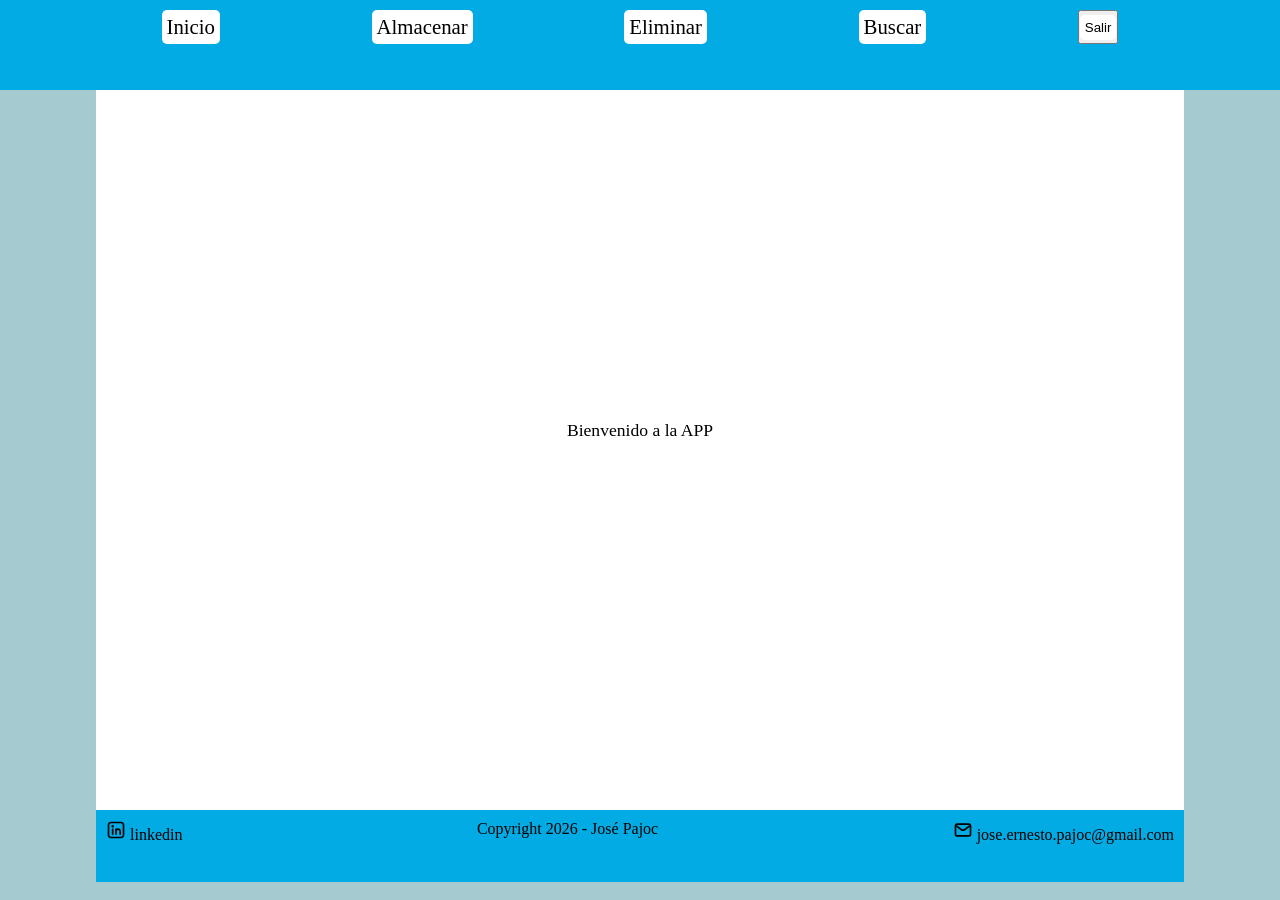
==== dashboard.html @ 30b8591b "página login y consumo de endpoint logout, uso de cookie para token del backend" ====
<!DOCTYPE html>
<html lang="es">
<head>
    <meta charset="UTF-8">
    <meta name="viewport" content="width=device-width, initial-scale=1.0">
    <title>Dashboard</title>
    <link rel="stylesheet" href="estilos/styles.css">
    <link rel="stylesheet" href="estilos/login.css">
    <script src="logica/dashboard.js" defer></script>
</head>
<body>
    <header>
        <nav>
            <ul>
                <a href="index.html"><li class="opcionMenu">Inicio</li></a>
                <a href=""><li class="opcionMenu">Almacenar</li></a>
                <a href=""><li class="opcionMenu">Eliminar</li></a>
                <a href=""><li class="opcionMenu">Buscar</li></a>
                <button class="opcionMenu"><li id="btnSalir">Salir</li></button>
            </ul>
        </nav>
    </header>
    <main>
        <p>Bienvenido a la APP</p>
        <h2 id="nombreUsuario"></h2>
        <p id="tipoUsuario"></p>
        <dialog id="modal">
            <h2 id="tituloModal"></h2>
            <p id="respuestaServidor"></p>
        </dialog>
    </main>
    <footer>
        <a href="https://www.linkedin.com/in/jose-pajoc-18-05-/" target="_blank"><img src="assets/icono-linkedin.svg" class="iconos"> linkedin</a>
        <p>Copyright 2026 - José Pajoc</p>
        <a href="mailto:jose.ernesto.pajoc@gmail.com"><img src="assets/icono-correo.svg" class="iconos"> jose.ernesto.pajoc@gmail.com</a>
    </footer>
</body>
</html>
---- estilos/styles.css ----
*{
    box-sizing: border-box;
    margin: 0;
    padding: 0;
}

body{
    background-color: #A5CACF;
    display: flex;
    flex-direction: column;
    min-height: 100vh;
}

nav{
    background-color: #02ABE3;
    font-size: 1.3rem;
    padding: 10px;
    height: 10vh;
    ul{
        display: flex;
        justify-content: space-evenly;
        flex-wrap: wrap;
        li{
            background-color: white;
            padding: 5px;
            border-radius: 5px;
            list-style: none;
            transition: all ease 0.5s;
        }
    }
}

main{
    height: 80vh;
    width: 85vw;
    background-color: white;
    margin: 0 auto;
    padding: 10px;
}

footer{
    background-color: #02ABE3;
    height: 8vh;
    width: 85vw;
    margin: 0 auto;
    padding: 10px;
    display: flex;
    justify-content: space-between;
    flex-wrap: wrap;
}

.iconos{
    width: 20px;
    height: 20px;
}

a{
    text-decoration: none;
    color: white;
}
a:link, a:visited{
   color: black; 
}
a:hover{
    color:white;
}

.opcionMenu:hover{
    background-color: black;
    color: white;
}
p{
    text-align: justify;
}

.errorTexto{
    color:red;
}
---- estilos/login.css ----
main{
    display: flex;
    flex-direction: column;
    gap: 20px;
    justify-content: center;
    align-items: center;
    font-size: 1.1rem;
}
.contenidoFormulario{
    margin: 0 auto;
    width: 50%;
    height: 50%;
    border: 1px black solid;
    border-radius: 5px;
    padding: 10px;
    display: flex;
    flex-direction: column;
    align-items: center;
    text-align: center;
    font-size: 1.1rem;
    transition: all ease 0.5s;
    button{
        width: 10vw;
    }
    button, input{
        height: 25px;
    }
}
.contenidoFormulario:hover{
    box-shadow: 5px 5px 10px black;
}

#respuestaServidor{
    font-size: 0.9rem;
}
#modal{
    position: fixed;
    top: 50%;
    left: 50%;
    transform: translate(-50%, -50%);
    padding: 15px;
}
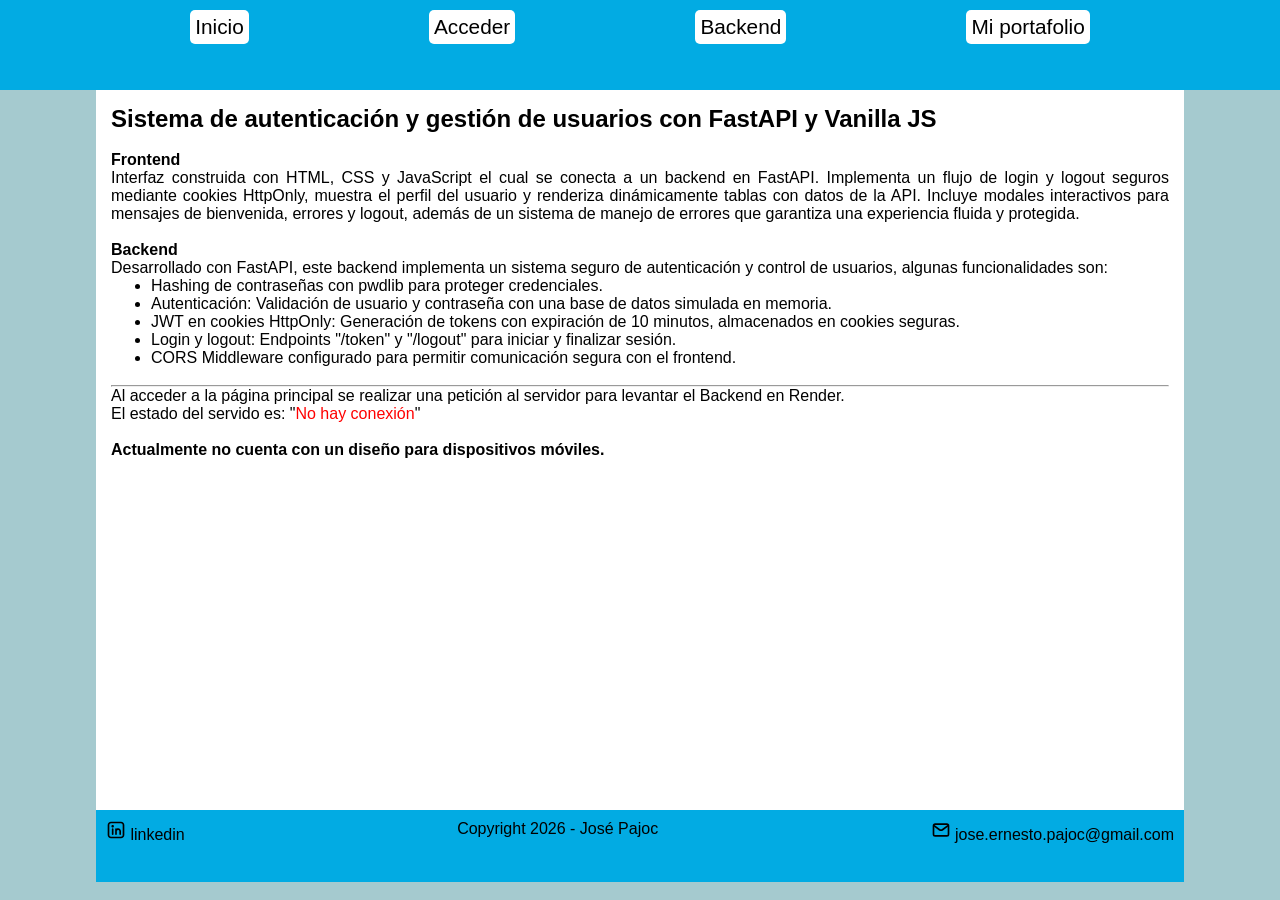
==== commit 2d803317: "login y logout finalizados, tabla de usuarios agregada al dashboard" ====
--- a/dashboard.html
+++ b/dashboard.html
@@ -13,21 +13,22 @@
         <nav>
             <ul>
                 <a href="index.html"><li class="opcionMenu">Inicio</li></a>
-                <a href=""><li class="opcionMenu">Almacenar</li></a>
-                <a href=""><li class="opcionMenu">Eliminar</li></a>
-                <a href=""><li class="opcionMenu">Buscar</li></a>
-                <button class="opcionMenu"><li id="btnSalir">Salir</li></button>
+                <button class="opcionMenuBtn" id="btnVerUsuarios">Ver todos los usuarios</button>
+                <button class="opcionMenuBtn" id="btnSalir">Salir</button>
             </ul>
         </nav>
     </header>
     <main>
-        <p>Bienvenido a la APP</p>
         <h2 id="nombreUsuario"></h2>
         <p id="tipoUsuario"></p>
+        
         <dialog id="modal">
             <h2 id="tituloModal"></h2>
             <p id="respuestaServidor"></p>
         </dialog>
+
+        <div id="contenidoTabla"></div>
+
     </main>
     <footer>
         <a href="https://www.linkedin.com/in/jose-pajoc-18-05-/" target="_blank"><img src="assets/icono-linkedin.svg" class="iconos"> linkedin</a>
--- a/estilos/styles.css
+++ b/estilos/styles.css
@@ -9,6 +9,7 @@
     display: flex;
     flex-direction: column;
     min-height: 100vh;
+    font-family: 'Segoe UI', Tahoma, Geneva, Verdana, sans-serif;
 }
 
 nav{
@@ -35,7 +36,11 @@
     width: 85vw;
     background-color: white;
     margin: 0 auto;
-    padding: 10px;
+    padding: 15px;
+}
+
+#descripcionBackend{
+    margin-left: 40px;
 }
 
 footer{
@@ -75,4 +80,23 @@
 
 .errorTexto{
     color:red;
+}
+
+table{
+    border-collapse: collapse;
+    text-align: center;
+}
+th, td{
+    border: 1px solid black;
+    padding: 5px;
+}
+th{
+    background-color: #02ABE3;
+}
+tr:nth-child(even){
+    background-color: #c3eff5;
+}
+tr:hover{
+    background-color: #A5CACF;
+    cursor: default;
 }
--- a/estilos/login.css
+++ b/estilos/login.css
@@ -39,4 +39,15 @@
     left: 50%;
     transform: translate(-50%, -50%);
     padding: 15px;
+}
+
+.opcionMenuBtn{
+    background-color: white;
+    padding: 5px;
+    border-radius: 5px;
+    transition: all ease 0.5s;
+}
+.opcionMenuBtn:hover{
+    background-color: black;
+    color: white;
 }
